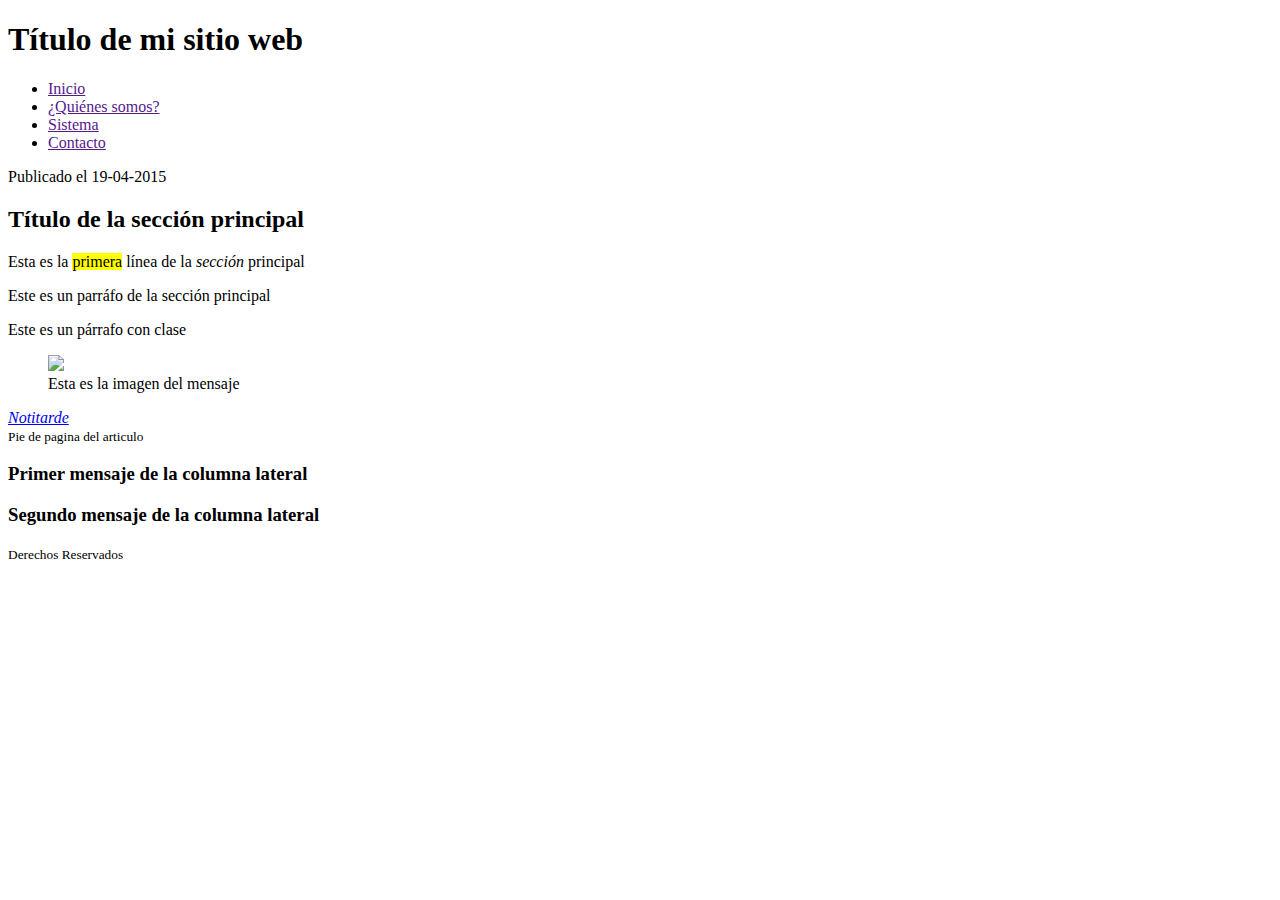
==== index.html @ 03a7d2f5 "Create index.html" ====
<!DOCTYPE html>
	<html lang="es">
		<head>
			<meta charset="utf-8">
			<meta name="description" content="Ejercicio 1 de programación web">
			<meta content="width=device-width, initial-scale=1, minimum-scale=1" name="viewport">
			<meta name="keywords" content="Programación, web">
			<title>Ejercicio 1 de Programación web</title>
			<link rel="stylesheet" href="misestilos1.css">
		</head>	
		<body>
			<div id="agrupar">
				<header id="cabecera">
					<h1>Título de mi sitio web</h1>
				</header>
				<nav id="menu">
					<ul>
							<li><a href="">Inicio</a></li>
							<li><a href="">¿Quiénes somos?</a></li>
							<li><a href="">Sistema</a></li>
							<li><a href="">Contacto</a></li>
					</ul>
				</nav>
				<section id="seccion">
					<article>
						<header>
							<time datetime="2015-04-19T11:18:22" pubdate>Publicado el 19-04-2015</time>
							<h2>Título de la sección principal</h2>
						</header>
						<span>Esta es la <mark>primera</mark> línea de la <cite>sección</cite> principal</span>
						<p>Este es un parráfo de la sección principal</p>
						<p class="texto1">Este es un párrafo con clase</p>
					 <figure><img src="manos.jpg">
					   <figcaption>
 					  Esta es la imagen del mensaje
					   </figcaption>
					 </figure>
					   <footer>
					      <address>
						    <a href="http.//www.notitarde.com">Notitarde</a>
					      </address>
					      <small> Pie de pagina del articulo</small>
					   </footer>
					</article>
				</section>
			     <aside id="columna">
				 <h3>Primer mensaje de la columna lateral</h3>
				 <h3>Segundo mensaje de la columna lateral</h3>
				 </aside>
				  <footer id="pie">
				    <small>Derechos Reservados</small>
			      </footer>
			</div>
		</body>
	
	
	
	</hmtl>
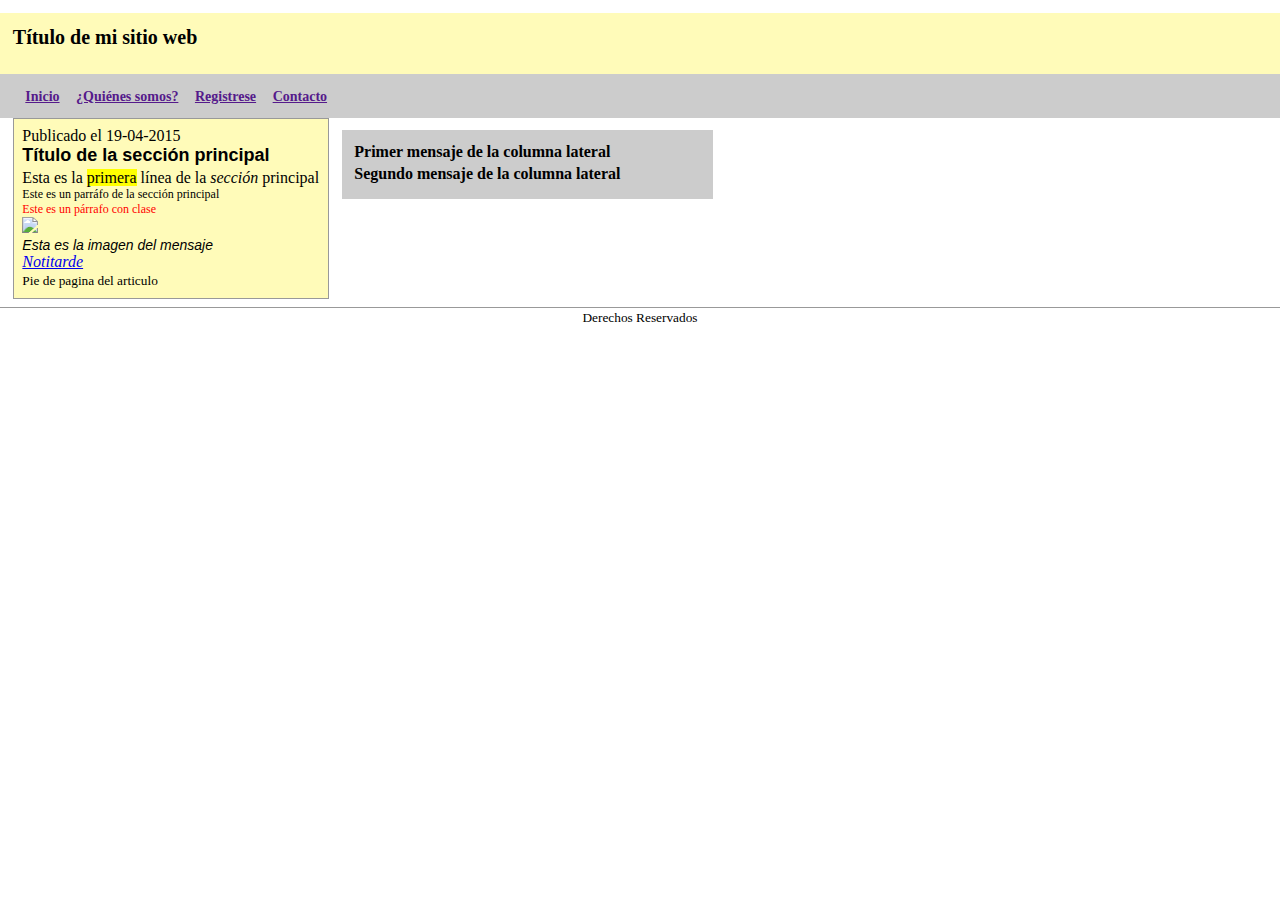
==== commit 1ab520e8: "Update index.html" ====
--- a/index.html
+++ b/index.html
@@ -17,7 +17,7 @@
 					<ul>
 							<li><a href="">Inicio</a></li>
 							<li><a href="">¿Quiénes somos?</a></li>
-							<li><a href="">Sistema</a></li>
+							<li><a href="">Registrese</a></li>
 							<li><a href="">Contacto</a></li>
 					</ul>
 				</nav>
--- a/misestilos1.css
+++ b/misestilos1.css
@@ -0,0 +1,116 @@
+*
+{
+margin: 0%;
+padding: 0%;
+}
+
+#agrupar
+{
+float: left;
+width: 100%;
+margin: 1% auto;
+}
+
+header
+{
+display: block;
+}
+
+#cabecera
+{
+float: left;
+width: 98%;
+padding: 1%;
+background: #FFFBB9;
+}
+
+
+#menu
+{
+float: left;
+width: 98%;
+padding: 1%;
+background: #CCCCCC;
+}
+
+#menu li
+{
+display: inline-block;
+list-style: none;
+margin: 0% 0% 0% 1%;
+font: bold 14px verdana, sans serif;
+}
+
+#seccion
+{
+float: letf;
+width: 67%;
+margin: 1%;
+}
+
+
+p 
+{
+font-size: 12px;
+}
+
+.texto1
+{
+color: red;
+}
+
+figcaption
+{
+font: italic 14px verdana, sans-serif;
+}
+
+img
+{
+max-width: 100%;
+border: 0;
+}
+
+article
+{
+float: left;
+width: 100&;
+background: #FFFBB9;
+border: 1px solid #999999;
+padding: 1%;
+margin-bottom: 1%;
+}
+
+#columna
+{
+float: left;
+width: 27%;
+margin: 1%;
+padding: 1%;
+background: #CCCCCC;
+}
+
+#pie
+{
+float: left;
+width: 100%;
+text-align: center;
+border-top: 1px solid #999999;
+}
+
+h1
+{
+font: bold 20px verdana, sans serif;
+margin-bottom: 1%;
+}
+
+h2
+{
+font: bold 18px verdana, sans-serif;
+margin-bottom: 1%;
+}
+
+h3
+{
+font: bold 16px verdana, sans serif;
+margin-bottom: 1%;
+}
